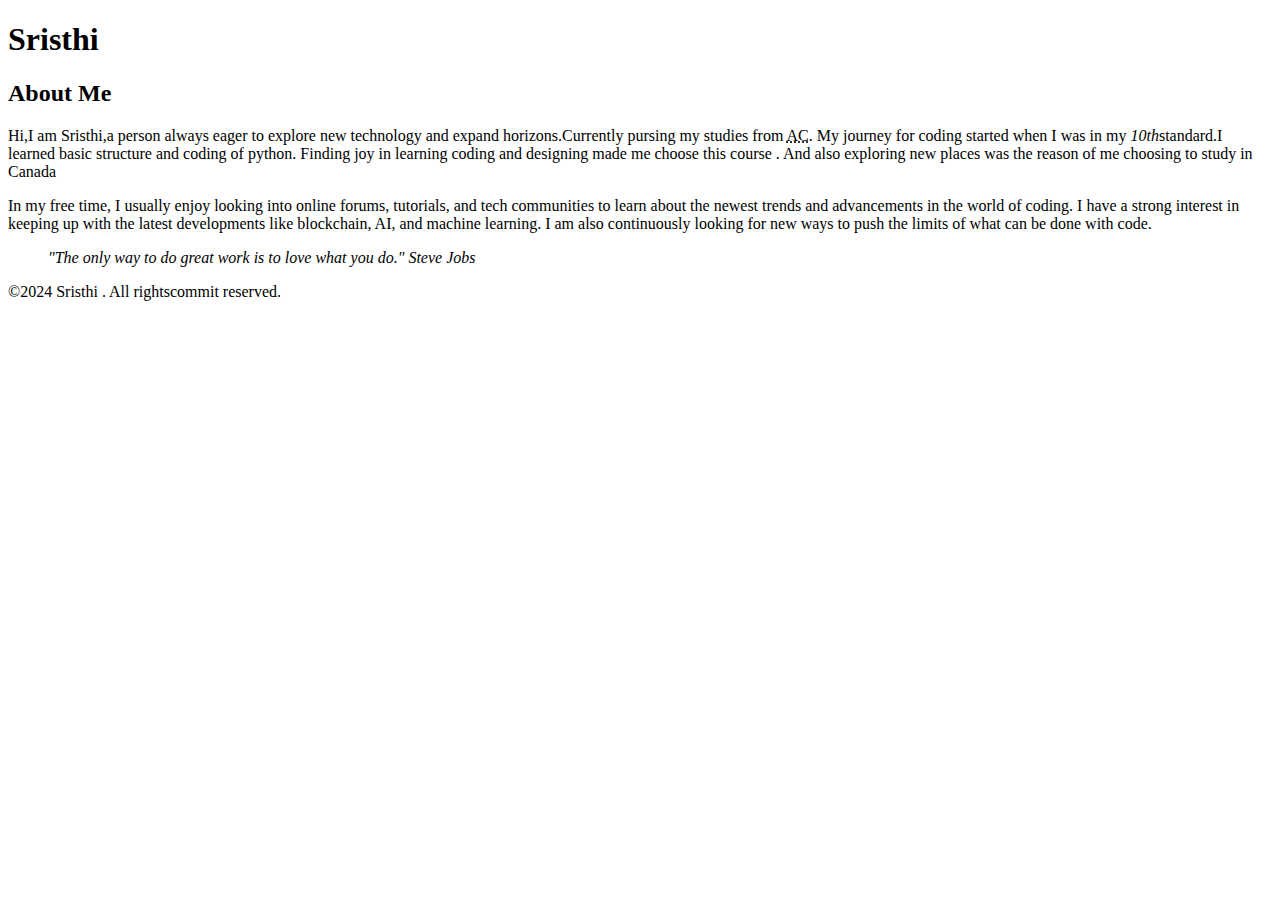
==== html-assignment/index.html @ 750aa860 "commit" ====
<!DOCTYPE html>
<html lang="en">
<head>
    <meta charset="UTF-8">
    <meta name="viewport" content="width=device-width, initial-scale=1.0">
    <title>sris0008 HTML Assignment</title>
</head>
<body>
    <header>
        <h1>Sristhi</h1>
    </header>
    <main>
        <article>
            <h2>About Me </h2>
            <p>
            Hi,I am Sristhi,a person always eager to explore new technology and expand horizons.Currently pursing my studies from <abbr title="Algonquin college">AC</abbr>.
            My journey for coding started when I was in my <em>10th</em>standard.I learned basic structure and coding of python.
            Finding joy in learning coding and designing made me choose this course . 
            And also exploring new places was the reason of me choosing to study in Canada </p>
                 </p>
                 <p>
                 In my free time, I usually enjoy looking into online forums, tutorials, and tech communities to learn about the
                 newest trends and  advancements in the world of coding. 
                I have a strong interest in keeping up with the latest developments like blockchain, AI, and machine learning.
                I am also continuously looking for new ways to push the limits of what can be done with code.
                 </p>
                 <blockquote>
                    <em>"The only way to do great work is to love what you do." </em>
                    <cite>Steve Jobs</cite>
                 </blockquote>
        </article>
    </main>
    <footer>
        &copy;2024 Sristhi . All rightscommit reserved.
    </footer>
</body>
</html>
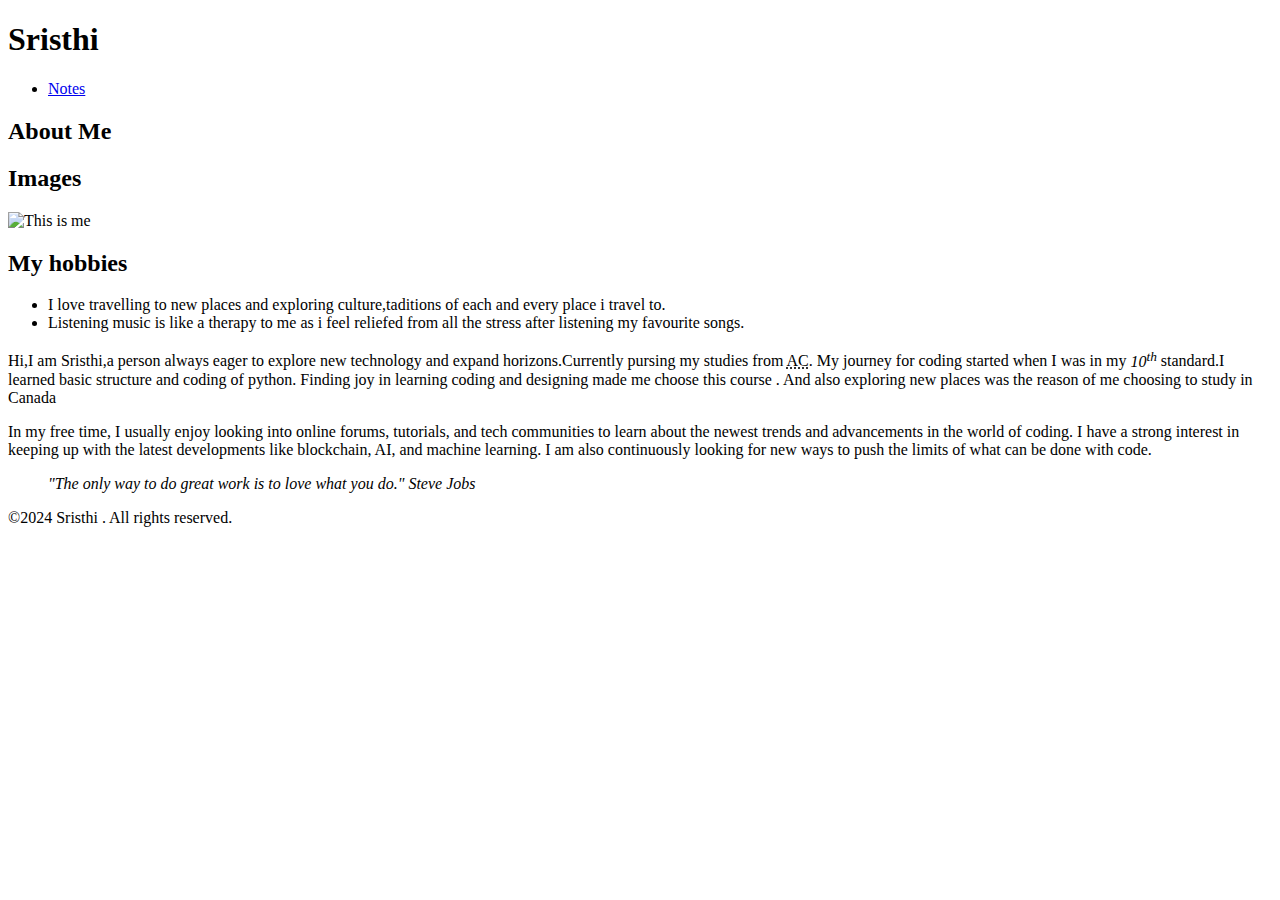
==== commit 2d129dc0: "adding navigation link" ====
--- a/html-assignment/index.html
+++ b/html-assignment/index.html
@@ -9,12 +9,28 @@
     <header>
         <h1>Sristhi</h1>
     </header>
+    <nav>
+        <ul>
+        <li><a href="notes.html">Notes</a></li>
+    </ul>
+</nav>
     <main>
         <article>
             <h2>About Me </h2>
+        <section>
+            <h2>Images</h2>
+            <img src="images/WhatsApp Image 2024-02-16 at 11.45.46_6733ce08.jpg" alt="This is me" id="my-image">
+        </section>
+        <section>
+            <h2>My hobbies</h2>
+            <ul>
+                <li>I love travelling to new places and exploring culture,taditions of each and every place i travel to.</li>
+                <li>Listening music is like a therapy to me as i feel reliefed from all the stress after listening my favourite songs.</li>
+            </ul>
+        </section>
             <p>
             Hi,I am Sristhi,a person always eager to explore new technology and expand horizons.Currently pursing my studies from <abbr title="Algonquin college">AC</abbr>.
-            My journey for coding started when I was in my <em>10th</em>standard.I learned basic structure and coding of python.
+            My journey for coding started when I was in my <em>10<sup>th</sup></em> standard.I learned basic structure and coding of python.
             Finding joy in learning coding and designing made me choose this course . 
             And also exploring new places was the reason of me choosing to study in Canada </p>
                  </p>
@@ -31,7 +47,7 @@
         </article>
     </main>
     <footer>
-        &copy;2024 Sristhi . All rightscommit reserved.
+        &copy;2024 Sristhi . All rights reserved.
     </footer>
 </body>
 </html>